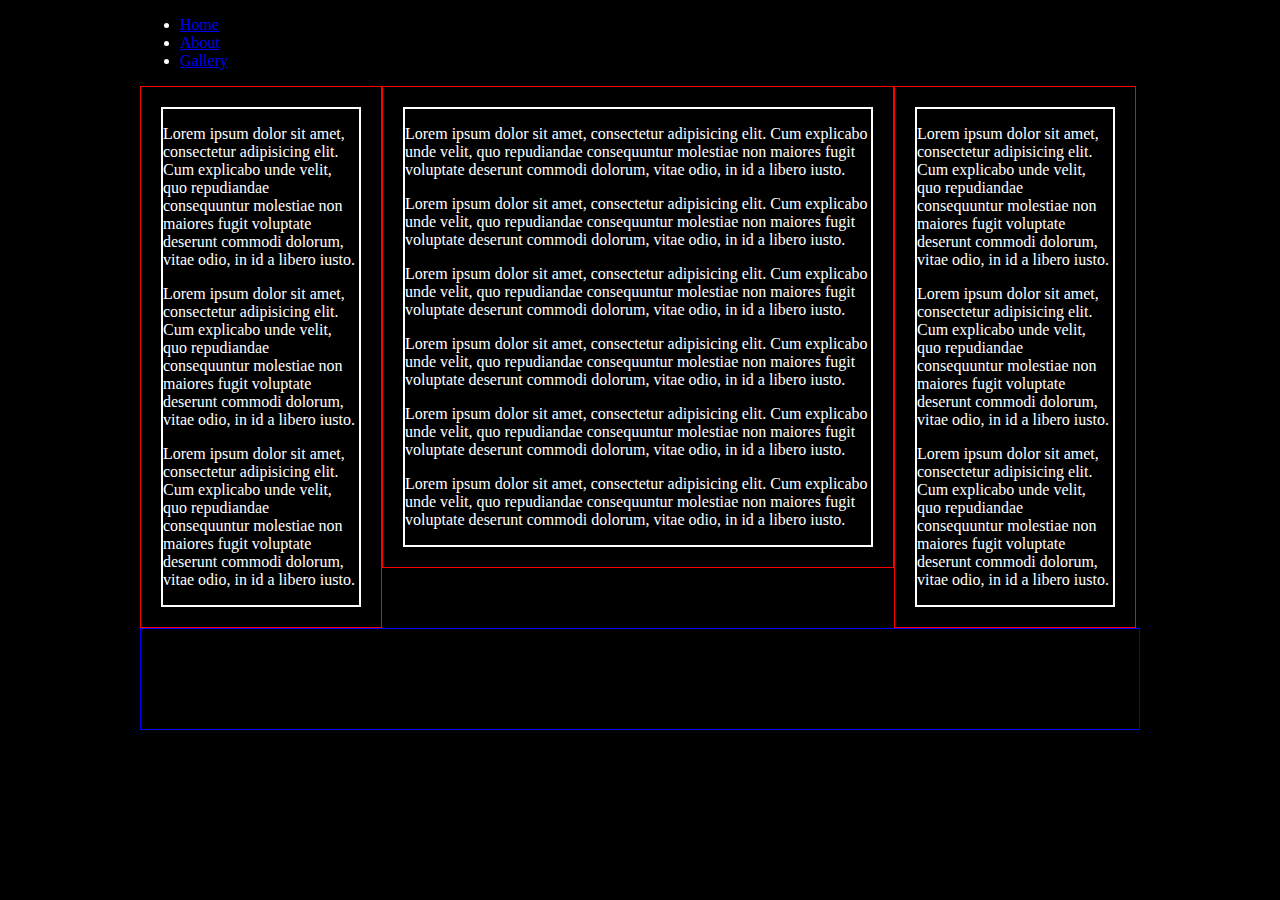
==== index.html @ c877549c "initial commit" ====
<!DOCTYPE html>
<html lang="en">
	<head>
		<link rel="stylesheet" type="text/css" href="css/style.css">
		<title></title>
	</head>
	<body>
		<div id="container">
			<nav>
				<ul>
					<li><a href="index.html">Home</a></li>
					<li><a href="about.html">About</a></li>
					<li><a href="gallery.html">Gallery</a></li>
				</ul>
			</nav>
			<div id="col-left-out">
				<div id="col-left-in">
					<p>Lorem ipsum dolor sit amet, consectetur adipisicing elit. Cum explicabo unde velit, quo repudiandae consequuntur molestiae non maiores fugit voluptate deserunt commodi dolorum, vitae odio, in id a libero iusto.</p>
					<p>Lorem ipsum dolor sit amet, consectetur adipisicing elit. Cum explicabo unde velit, quo repudiandae consequuntur molestiae non maiores fugit voluptate deserunt commodi dolorum, vitae odio, in id a libero iusto.</p>
					<p>Lorem ipsum dolor sit amet, consectetur adipisicing elit. Cum explicabo unde velit, quo repudiandae consequuntur molestiae non maiores fugit voluptate deserunt commodi dolorum, vitae odio, in id a libero iusto.</p>
				</div>
			</div>
			<div id="col-center-out">
				<div id="col-center-in">
					<p>Lorem ipsum dolor sit amet, consectetur adipisicing elit. Cum explicabo unde velit, quo repudiandae consequuntur molestiae non maiores fugit voluptate deserunt commodi dolorum, vitae odio, in id a libero iusto.</p>
					<p>Lorem ipsum dolor sit amet, consectetur adipisicing elit. Cum explicabo unde velit, quo repudiandae consequuntur molestiae non maiores fugit voluptate deserunt commodi dolorum, vitae odio, in id a libero iusto.</p>
					<p>Lorem ipsum dolor sit amet, consectetur adipisicing elit. Cum explicabo unde velit, quo repudiandae consequuntur molestiae non maiores fugit voluptate deserunt commodi dolorum, vitae odio, in id a libero iusto.</p>
					<p>Lorem ipsum dolor sit amet, consectetur adipisicing elit. Cum explicabo unde velit, quo repudiandae consequuntur molestiae non maiores fugit voluptate deserunt commodi dolorum, vitae odio, in id a libero iusto.</p>
					<p>Lorem ipsum dolor sit amet, consectetur adipisicing elit. Cum explicabo unde velit, quo repudiandae consequuntur molestiae non maiores fugit voluptate deserunt commodi dolorum, vitae odio, in id a libero iusto.</p>
					<p>Lorem ipsum dolor sit amet, consectetur adipisicing elit. Cum explicabo unde velit, quo repudiandae consequuntur molestiae non maiores fugit voluptate deserunt commodi dolorum, vitae odio, in id a libero iusto.</p>
				</div>
			</div>
			<div id="col-right-out">
				<div id="col-right-in">
					<p>Lorem ipsum dolor sit amet, consectetur adipisicing elit. Cum explicabo unde velit, quo repudiandae consequuntur molestiae non maiores fugit voluptate deserunt commodi dolorum, vitae odio, in id a libero iusto.</p>
					<p>Lorem ipsum dolor sit amet, consectetur adipisicing elit. Cum explicabo unde velit, quo repudiandae consequuntur molestiae non maiores fugit voluptate deserunt commodi dolorum, vitae odio, in id a libero iusto.</p>
					<p>Lorem ipsum dolor sit amet, consectetur adipisicing elit. Cum explicabo unde velit, quo repudiandae consequuntur molestiae non maiores fugit voluptate deserunt commodi dolorum, vitae odio, in id a libero iusto.</p>
				</div>
			</div>
			<div id="footer">
			</div>
		</div>
	</body>
</html>
---- css/style.css ----
body {
	background-color: black;
	color: white;
}
#container {
	width: 1000px;
	margin: 0 auto;
}
#col-left-out, #col-center-out, #col-right-out {
	border: 1.5px solid red;
	float: left;
}
#col-left-in, #col-center-in, #col-right-in {
	border: 2px solid white;
}
#col-left-out, #col-right-out {
	width: 24%;
}
#col-left-in, #col-right-in {
	/*width: 21%;*/
}
#col-left-out {

}
#col-left-in {
	margin: 20px;
}
#col-center-out {
	width: 51%;
}
#col-center-in {
	margin: 20px;
}
#col-right-out {
	
}
#col-right-in {
	margin: 20px;
}
#footer {
	height: 100px;
	width: 0 auto;
	clear: both;
	border: 1px solid blue;
}
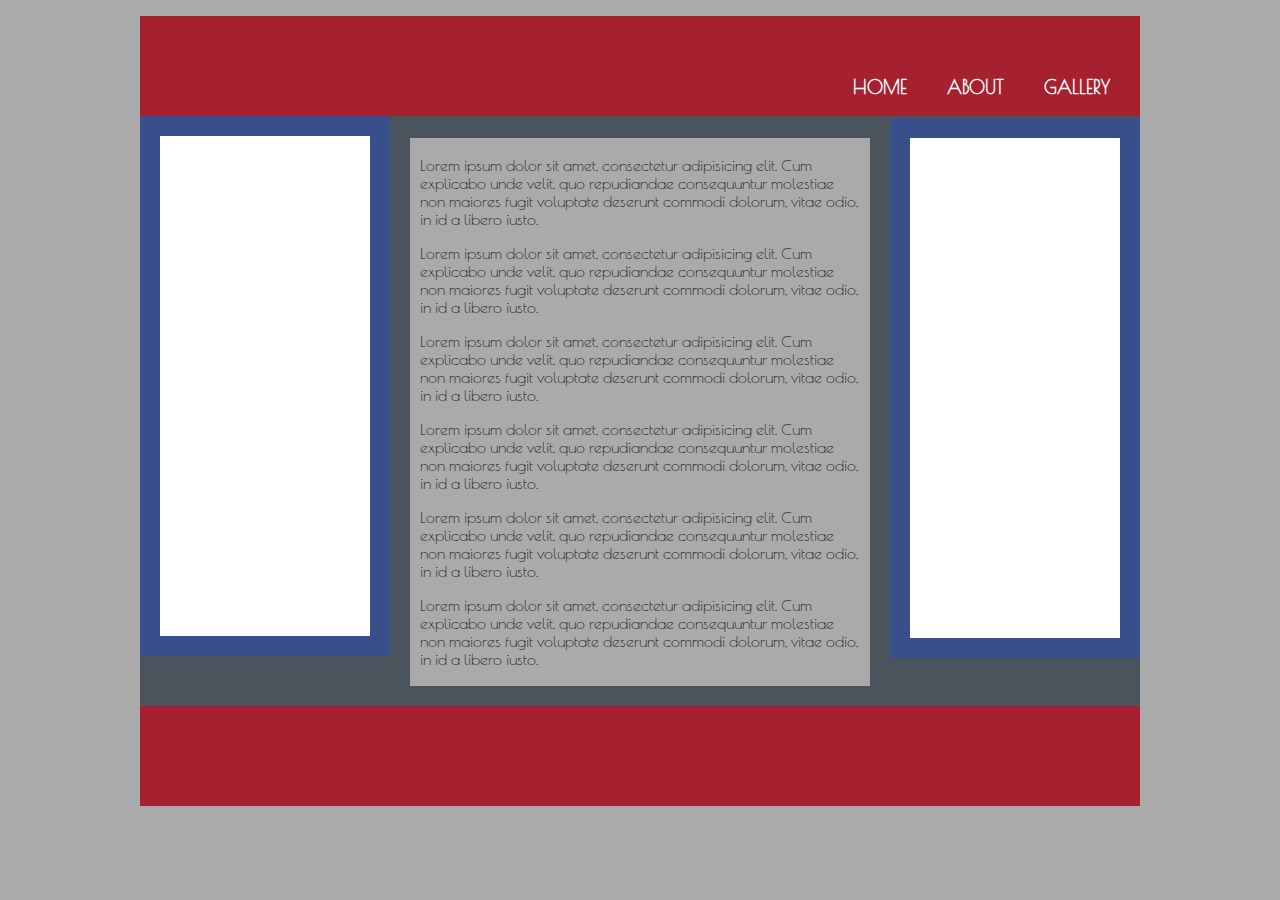
==== commit 42c949e0: "styled 3-column layout on index.html" ====
--- a/index.html
+++ b/index.html
@@ -2,15 +2,16 @@
 <html lang="en">
 	<head>
 		<link rel="stylesheet" type="text/css" href="css/style.css">
+		<link href='https://fonts.googleapis.com/css?family=Poiret+One' rel='stylesheet' type='text/css'>
 		<title></title>
 	</head>
 	<body>
 		<div id="container">
 			<nav>
 				<ul>
+					<li><a href="gallery.html">Gallery</a></li>
+					<li><a href="about.html">About</a></li>
 					<li><a href="index.html">Home</a></li>
-					<li><a href="about.html">About</a></li>
-					<li><a href="gallery.html">Gallery</a></li>
 				</ul>
 			</nav>
 			<div id="col-left-out">
--- a/css/style.css
+++ b/css/style.css
@@ -1,35 +1,67 @@
+#colors {
+	color: #394f8b;
+	color: #49545d;
+	color: #5d5249;
+	color: #a52130;
+	color: #aaaaaa;
+}
 body {
-	background-color: black;
+	background-color: #aaaaaa;
 	color: white;
+	font-family: 'Poiret One', cursive;
 }
 #container {
 	width: 1000px;
 	margin: 0 auto;
+	background-color: #49545d;
+}
+nav {
+	height: 100px;
+	margin: 0 auto;
+	background-color: #a52130;
+}
+li {
+	list-style-type: none;
+	display: inline;
+	text-transform: uppercase;
+	font-size: 1.15em;
+	padding: 20px 10px;
+	margin: 40px 20px 0px 0px;
+	float: right;
+}
+a:link, a:visited {
+	color: #ffffff;
+	text-decoration: none;
+	font-weight: bold;
 }
 #col-left-out, #col-center-out, #col-right-out {
-	border: 1.5px solid red;
 	float: left;
 }
 #col-left-in, #col-center-in, #col-right-in {
-	border: 2px solid white;
+	padding: 2px 10px;
 }
 #col-left-out, #col-right-out {
-	width: 24%;
+	width: 25%;
+	background-color: #394f8b;
 }
 #col-left-in, #col-right-in {
-	/*width: 21%;*/
+	background-color: #ffffff;
 }
 #col-left-out {
 
 }
 #col-left-in {
 	margin: 20px;
+
 }
 #col-center-out {
-	width: 51%;
+	width: 50%;
+	background-color: #49545d;
 }
 #col-center-in {
 	margin: 20px;
+	background-color: #aaaaaa;
+	color: #000000;
 }
 #col-right-out {
 	
@@ -41,5 +73,5 @@
 	height: 100px;
 	width: 0 auto;
 	clear: both;
-	border: 1px solid blue;
+	background-color: #a52130;
 }